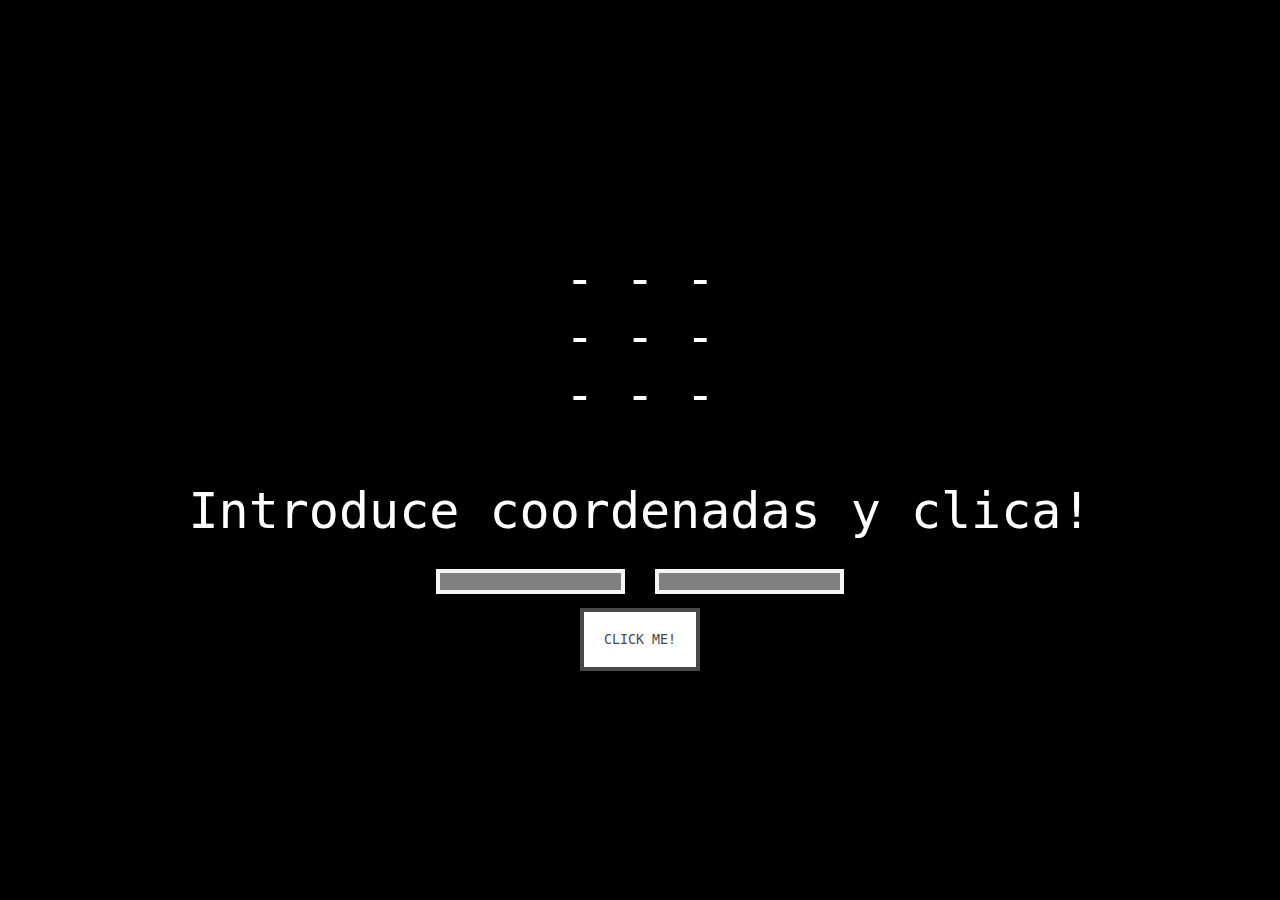
==== template/index.html @ b3c44a07 "juego barquitos versión 1.0 sin contador de intentos, pero funcional" ====
<!DOCTYPE html>
<html lang="en">

<head>
    <meta charset="UTF-8">
    <meta http-equiv="X-UA-Compatible" content="IE=edge">
    <meta name="viewport" content="width=device-width, initial-scale=1.0">
    <title>Barquitos!</title>
    <link rel="stylesheet" href="../css/style.css">
</head>

<body onload="app.cargarTablero()">
    <div id="tablero"></div><br>
    <div id="titulo"></div>
    <div id="input">
        <input type="text" id="letra" />
        <input type="text" id="numero" />
    </div>
    <button id="accion">Click me!</button>
    <div id="div"></div>
    <script src="../js/app.js"></script>
</body>

</html>
---- css/style.css ----
body {
    background-color: black;
    color: white;
    font-family: monospace, Arial, Helvetica, sans-serif;
    font-size: 50px;
    text-align: center;
}
#tablero{
    margin-top: 250px;
}
input{
    background: grey;
    border: 4px solid whitesmoke;
}
button {
	color: #494949 !important;
	text-transform: uppercase;
	text-decoration: none;
	background: #ffffff;
	padding: 20px;
	border: 4px solid #494949 !important;
	display: inline-block;
	transition: all 0.4s ease 0s;
    font-family: monospace, Arial, Helvetica, sans-serif;
}

button:hover {
	color: #ffffff !important;
	background: grey;
	border-color: whitesmoke !important;
	transition: all 0.4s ease 0s;
}
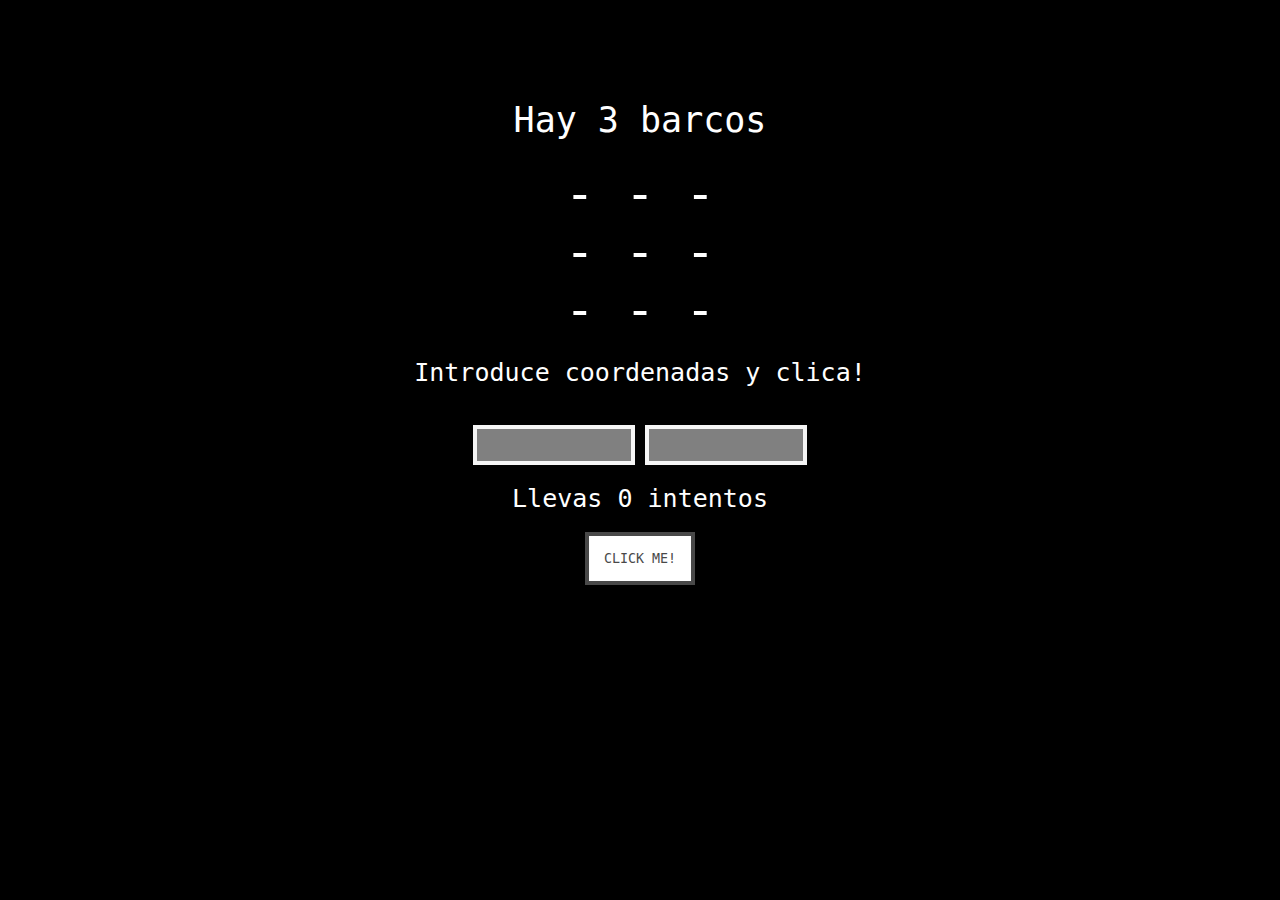
==== commit b715acd6: "Añadido control de errores sobre la app.js, pequeñas modificaciones en HTML y CSS en cuanto a estilo" ====
--- a/template/index.html
+++ b/template/index.html
@@ -10,12 +10,15 @@
 </head>
 
 <body onload="app.cargarTablero()">
+    <div id="numBarcos"></div>
     <div id="tablero"></div><br>
-    <div id="titulo"></div>
+    <div id="info"></div><br>
+    <div id="error"></div><br>
     <div id="input">
         <input type="text" id="letra" />
-        <input type="text" id="numero" />
-    </div>
+        <input type="number" id="numero" />
+    </div><br>
+    <div id="ganador"></div><br>
     <button id="accion">Click me!</button>
     <div id="div"></div>
     <script src="../js/app.js"></script>
--- a/css/style.css
+++ b/css/style.css
@@ -2,22 +2,35 @@
     background-color: black;
     color: white;
     font-family: monospace, Arial, Helvetica, sans-serif;
-    font-size: 50px;
     text-align: center;
 }
 #tablero{
-    margin-top: 250px;
+	font-size: 50px;
+    margin-top: 25px;
+}
+#numBarcos{
+	font-size: 35px;
+	margin-top: 100px;
+}
+#info, #error, #ganador{
+	font-size: 25px;
 }
 input{
     background: grey;
     border: 4px solid whitesmoke;
+	width: 150px;
+	height: 30px;
+	font-family: monospace, Arial, Helvetica, sans-serif;
+	font-size: 35px;
+	text-align: center;
+	color: whitesmoke;
 }
 button {
 	color: #494949 !important;
 	text-transform: uppercase;
 	text-decoration: none;
 	background: #ffffff;
-	padding: 20px;
+	padding: 15px;
 	border: 4px solid #494949 !important;
 	display: inline-block;
 	transition: all 0.4s ease 0s;
